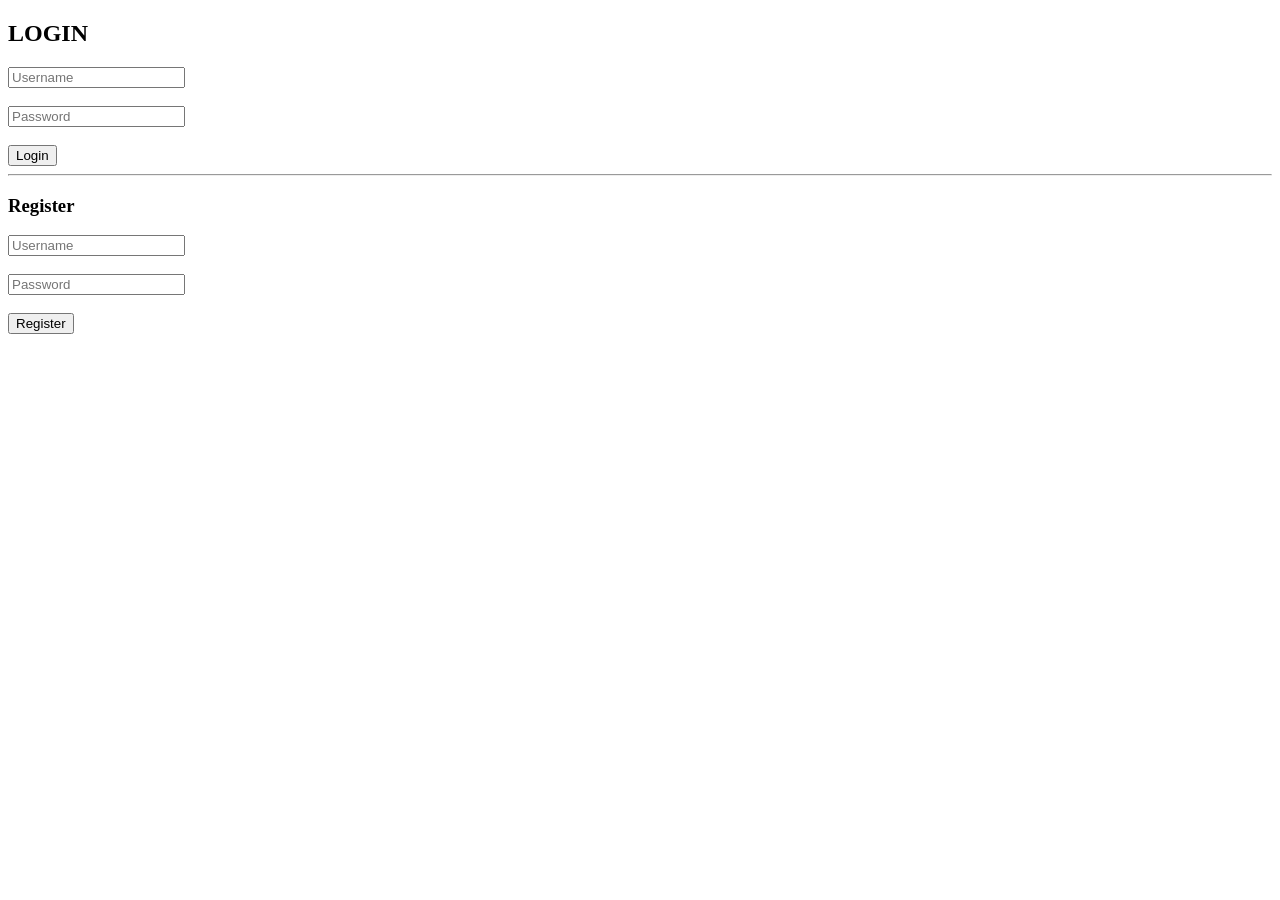
==== templates/login.html @ d111b9e4 "pisefjgidfjg" ====
<!DOCTYPE html>
<html>
<head>
    <title>ROTC Login</title>
</head>
<body>

<h2>LOGIN</h2>

<form method="POST">
    <input name="username" placeholder="Username" required>
    <br><br>
    <input type="password" name="password" placeholder="Password" required>
    <br><br>
    <button type="submit">Login</button>
</form>

<hr>

<h3>Register</h3>
<form action="/register" method="POST">
    <input name="username" placeholder="Username" required>
    <br><br>
    <input type="password" name="password" placeholder="Password" required>
    <br><br>
    <button type="submit">Register</button>
</form>

</body>
</html>
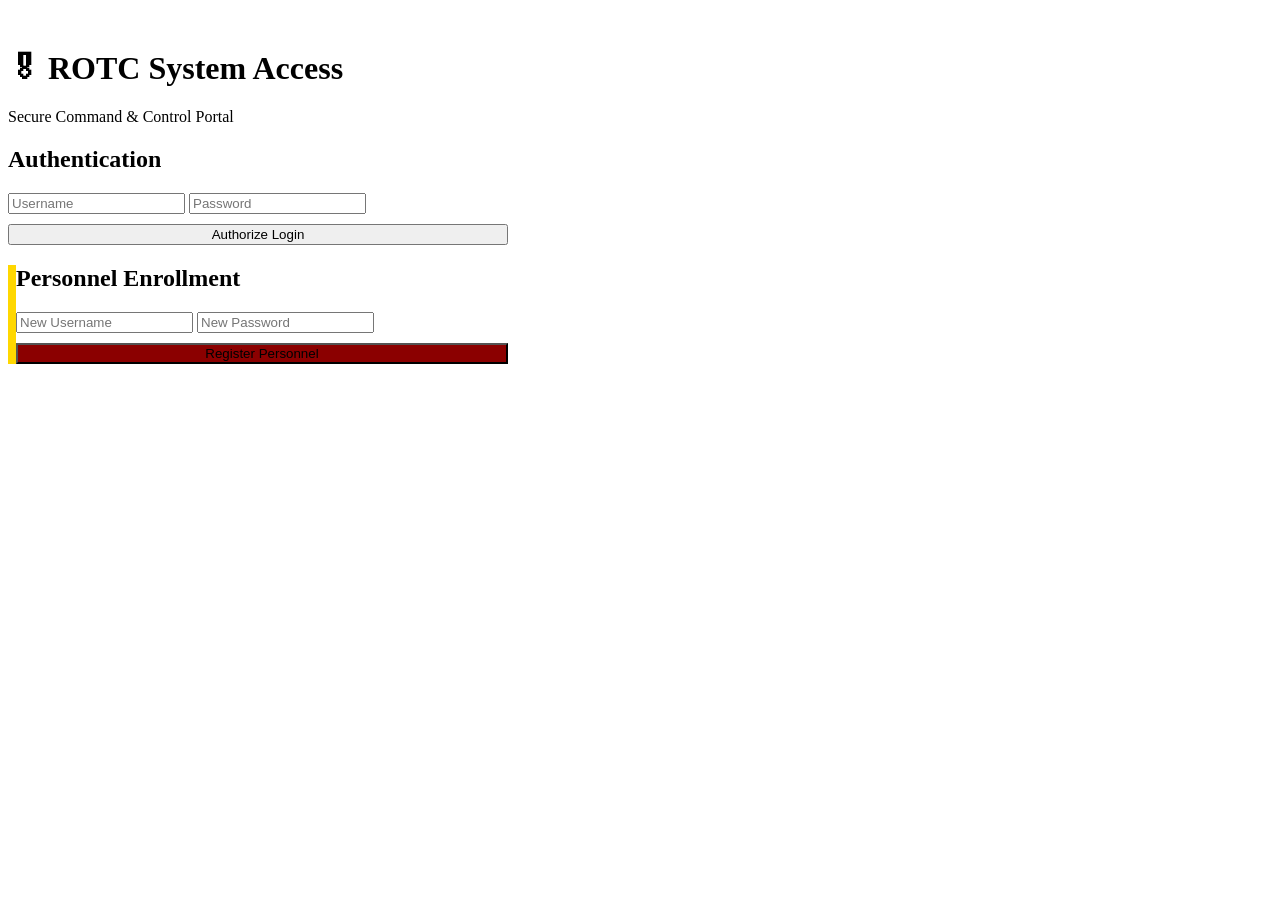
==== commit 9f4c21ee: "pisefjgidfjg" ====
--- a/templates/login.html
+++ b/templates/login.html
@@ -1,30 +1,41 @@
 <!DOCTYPE html>
-<html>
+<html lang="en">
 <head>
+    <meta charset="UTF-8">
+    <meta name="viewport" content="width=device-width, initial-scale=1.0">
     <title>ROTC Login</title>
+    <link rel="stylesheet" href="{{ url_for('static', filename='style.css') }}">
 </head>
 <body>
 
-<h2>LOGIN</h2>
+<div class="overlay">
+    <div class="container" style="max-width: 500px; margin-top: 50px;">
+        
+        <h1>🎖 ROTC System Access</h1>
+        <p class="course">Secure Command & Control Portal</p>
 
-<form method="POST">
-    <input name="username" placeholder="Username" required>
-    <br><br>
-    <input type="password" name="password" placeholder="Password" required>
-    <br><br>
-    <button type="submit">Login</button>
-</form>
+        <div class="card">
+            <h2>Authentication</h2>
+            <form method="POST" action="/login">
+                <input type="text" name="username" placeholder="Username" required>
+                <input type="password" name="password" placeholder="Password" required>
+                <br>
+                <button type="submit" style="width: 100%; margin-top: 10px;">Authorize Login</button>
+            </form>
+        </div>
 
-<hr>
+        <div class="card" style="border-left: 8px solid #ffd700;">
+            <h2>Personnel Enrollment</h2>
+            <form action="/register" method="POST">
+                <input type="text" name="username" placeholder="New Username" required>
+                <input type="password" name="password" placeholder="New Password" required>
+                <br>
+                <button type="submit" style="width: 100%; margin-top: 10px; background: #8b0000;">Register Personnel</button>
+            </form>
+        </div>
 
-<h3>Register</h3>
-<form action="/register" method="POST">
-    <input name="username" placeholder="Username" required>
-    <br><br>
-    <input type="password" name="password" placeholder="Password" required>
-    <br><br>
-    <button type="submit">Register</button>
-</form>
+    </div>
+</div>
 
 </body>
 </html>
